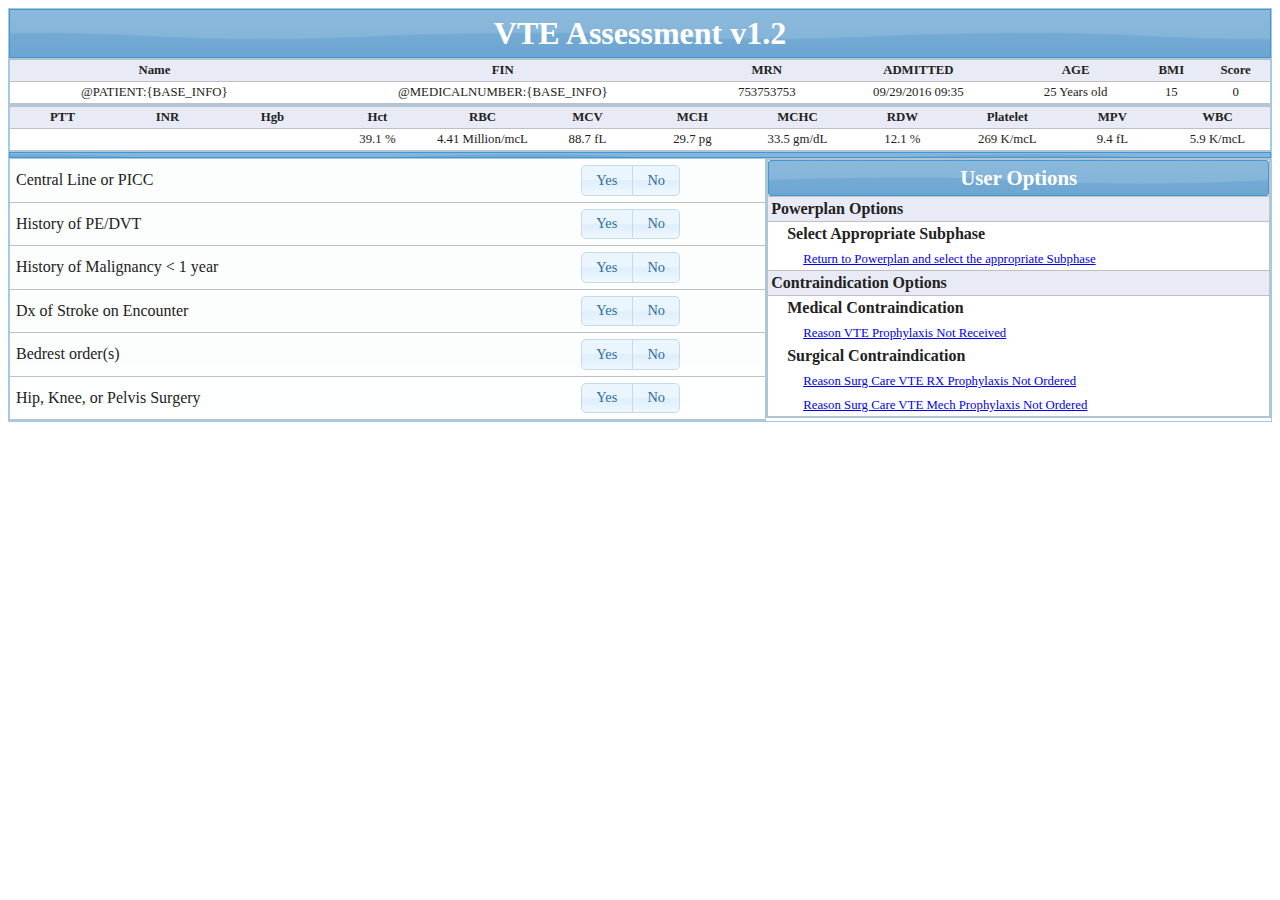
==== example-smart-app/index.html @ 7e45912e "1.2" ====
<!DOCTYPE html PUBLIC "-//W3C//DTD XHTML 1.0 Transitional//EN" "http://www.w3.org/TR/xhtml1/DTD/xhtml1-transitional.dtd">
<!--
CREATED: 01/21/2016
BRIAN CONWAY
ASCENSION INFORMATION SERVICES
INTELLECTUAL PROPERTY OF ST. JOHN PROVIDENCE HEALTH SYSTEM
DO NOT COPY OR RELEASE OUTSIDE OF ST. JOHN PROVIDENCE HEALTH SYSTEM WITHOUT PERMISSION
 -->
<html xmlns="http://www.w3.org/1999/xhtml" >
<head>
	<title>VTE Assessment</title>
	
	<meta http-equiv="Content-type" content="text/html; charset=us-ascii">
	<meta http-equiv="X-UA-Compatible" content="IE=edge">
	

	<LINK rel='stylesheet' type='text/css' href='src/css/redmond_1_11_4/jquery-ui.css'/>
	<script src='./lib/es6-shim-0.35.1.min.js'></script>
    <script src='./src/js/example-smart-app.js'></script>
    <script src='./lib/fhir-client-v0.1.11.js'></script>

    <!-- Prevent session bleed caused by single threaded embedded browser and sessionStorage API -->
    <!-- https://github.com/cerner/fhir-client-cerner-additions -->
    <script src='./lib/fhir-client-cerner-additions-1.0.0.js'></script>
	<SCRIPT language="javascript" type="text/javascript" src="src/css/redmond_1_11_4/external/jquery/jquery.js"></SCRIPT>
	<SCRIPT language="javascript" type="text/javascript" src="src/css/redmond_1_11_4/jquery-ui.js"></SCRIPT>
	<SCRIPT>
		$(function () {
			//activate the buttonset for each question
			$(".buttonset").each(function(i) {
				var buttonset_id =  $(this).attr('id');
				$("#"+ buttonset_id).buttonset();
				//$("#"+ buttonset_id).buttonset("refresh");
			});

			//activate the tabs
			$( "#tabs" ).tabs({
				activate: function( event, ui ) {
					tabIndex = ui.newTab.index();
				}
			});

			//default the tabs to option 1 (#2 of 3)
			$("#tabs").tabs("option","active",1);

			//What to do when a hyperlink is clicked
			$("a").click(function () {
				var cur_class	= $(this).attr("class");

				//order a powerplan
				if (cur_class == "pp"){
				   alert("Ordering Powerplan");
				}

				//order a contraindication
				else if (cur_class == "contraindication"){
				   alert("Ordering Contraindication"); 
				}

				//bypass the alert
				else if (cur_class == "bypass"){
					alert("Bypassing Alert"); 
				}
			});

			//Click event on an input
			$("input").click(function () {
				//var curr_id			= $(this).attr('id');
				//get the value of what was clicked 
				var status 			= $(this).attr("data-idx1");
				
				//get parent ID so we can update the score <td>
				var pID 			= $(this).parent().attr("id");

				//A YES Answer
				if (status > 0) {
					$("#"+ pID + "_score").removeClass("no_score");
					$("#"+ pID + "_score").addClass("yes_score");
				}

				//A NO Answer
				else{
					$("#"+ pID + "_score").removeClass("yes_score");
					$("#"+ pID + "_score").addClass("no_score");
				}

				//Set the Score Display
				$("#"+ pID + "_score").text(status);

				//Update the Score Total
				tabulateScore();
			});

			function tabulateScore() {
				var total_score = 0;

				//Go To Each score_row with a value and add the total
				$(".score_row").each(function( i ) {
					//var score_id =  $(this).attr('id');
					//alert(score_id);
					var curr_score = $(this).text();
						//alert(curr_score)
						curr_score = curr_score.trim();

						//Add to the total score
						total_score = (total_score + Number(curr_score));
				});
				score.innerHTML = total_score;
				CheckScoreTabs(total_score);
			}

			function CheckScoreTabs(current_score) {
				if (current_score < 2) {
					$("#low_risk").show();
					$("#med_risk").show();
					$("#high_risk").show();
					$("#tabs").tabs("option","active",0);
				}
				if (current_score >= 2 && current_score <= 4) {
					$("#low_risk").hide();
					$("#med_risk").show();
					$("#high_risk").show();
					$("#tabs").tabs("option","active",1);
				}
				if (current_score >= 5 ) {
					$("#low_risk").hide();
					$("#med_risk").hide();
					$("#high_risk").show();
					$("#tabs").tabs("option","active",2);
				}
	
			}
		});

		function LoadScreen(){
			console.log("Start");
			//Prepopulate what we already know
			var curr_age = 25;
			var curr_bmi = 15;
			$("#lab_results").show();
			$("#vte_option").show();
			//Set Age Display
			$("#age_span_highlight").html(curr_age + " Years old");
			$("#age_span").html(curr_age + " Years old");

			if (curr_age <= 39) {
				$("#age_range_1").hide();
				$("#age_range_2").hide();
				$("#age_range_3").hide();
				$("#age_highlight_no").show();
			}
			if (curr_age >= 40 && curr_age <= 64) {
				$("#age_range_2").hide();
				$("#age_range_3").hide();
				$("#radioset_1_yes").trigger( "click" );
				$("#age_highlight_yes").show();
			}
			else if (curr_age >= 65 && curr_age <= 74) {
				$("#age_range_1").hide();
				$("#age_range_3").hide();
				$("#radioset_2_yes").trigger("click");
				$("#age_highlight_yes").show();
			}
			else if (curr_age >= 75) {
				$("#age_range_1").hide();
				$("#age_range_2").hide();
				$("#radioset_3_yes").trigger("click");
				$("#age_highlight_yes").show();
			}

			//Set BMI Display
			$("#bmi_span_highlight").html(curr_bmi);
			$("#bmi_span").html(curr_bmi);

			if (curr_bmi != "N/A" && curr_bmi > 25) {
				$("#bmi").show();
				$("#bmi_highlight_yes").show();
				$("#radioset_4_yes").trigger("click");
			}
			else{
				$("#bmi").hide();
				$("#bmi_highlight_no").show();
				$("#radioset_4_no").trigger("click");
			}
			 extractData().then(
        //Display Patient Demographics and Observations if extractData was success
        function(p) {
          drawVisualization(p);
        },

        //Display 'Failed to call FHIR Service' if extractData failed
        function() {
          $('#loading').hide();
          $('#errors').html('<p> Failed to call FHIR Service </p>');
        }
      );
			setTimeout(function () { toggleView();}, 500);
		}

		function toggleView() {
			//$("#loader").toggle();
			$("#vte_score").toggle();
		}
		document.body.style.zoom="80%"
	</script>
	<style>
		.buttonset{font-size: 0.90em;}
		.even{background:#E8EBF5;}
		.odd{background:#FFF;}
		body{font-family: Calibri, Ubuntu; font-size: 100%;}
		div{font-family: Calibri, Ubuntu;}
		td{font-family: Calibri, Ubuntu;}
		span{font-family: Calibri, Ubuntu;}
		.ui-tabs-panel {height: 400px; overflow: auto;}
		.yes_score{color:green;font-weight:bold;font-size:1.25em; text-align: center;}
		.no_score{color:navy;font-weight:bold;font-size:1.25em; text-align: center;}
		.loader {position: fixed;top: 50%;left: 5%;margin-left: -50px;margin-top: -50px;text-align:center;z-index:9999;overflow: auto;width: 100%;height: 102%;}
		.table_row_title{font-weight: bold;padding: 3px;border-bottom: 1px solid silver; border-top: 1px solid silver;font-size: 0.80em;}
		.table_row_data{font-weight: normal;padding: 3px;border-bottom: 1px solid silver; font-size: 0.80em;}
		a{font-size: 0.80em;}
		score_row{text-align: center;}
	</style>
</head>
<!--<body onload=loadData();> -->
<body onload=LoadScreen()>
	<div id=vte_score style="display:none;">
		<div class="ui-widget">
			<div class=ui-widget-content>
				<table id=main_table align=center style="width:100%; background-color:White;" cellspacing=0 cellpadding=0>
					<tr>
						<td colspan=2 style="text-align:center;">
							<div class=ui-widget-header style="padding: 5px;font-size:2.0em">
								VTE Assessment v1.2
							</div>
						</td>
					</tr>
					<tr>
						<td colspan=2 style="width:15%; vertical-align:top;">
							<table class=ui-widget-content style="width:100%;" cellspacing=0 cellpadding=0 >
								<tr class=even>
									<td class=table_row_title style="text-align: center; width:auto;">
										Name
									</td>
									<td class=table_row_title style="text-align: center; width:auto;">
										FIN
									</td>
									<td class=table_row_title style="text-align: center; width:auto;">
										MRN
									</td>
									<td class=table_row_title style="text-align: center; width:auto;">
										ADMITTED
									</td>
									<td class=table_row_title style="text-align: center; width:auto;">
										AGE
									</td>
									<td class=table_row_title style="text-align: center; width:auto;">
										BMI
									</td>
									<td class=table_row_title style="text-align: center; width:auto;">
										Score
									</td>
								</tr>
								<tr class=odd>
									<td class=table_row_data style="text-align: center; width:auto;">
										@PATIENT:{BASE_INFO}
									</td>
									<td class=table_row_data style="text-align: center; width:auto;">
										@MEDICALNUMBER:{BASE_INFO}
									</td>
									<td class=table_row_data style="text-align: center; width:auto;">
										753753753
									</td>
									<td class=table_row_data style="text-align: center; width:auto;">
										09/29/2016 09:35
									</td>
									<td class=table_row_data style="text-align: center; width:auto;">
										<span id=age_highlight_yes style="display: none;">
											<span id=age_span_highlight class="ui-state-error ui-corner-all " style="padding: 0 0.5em;">
												<span class="ui-icon ui-icon-alert" style="float: left; margin-right: .3em;">
 
												</span>
											</span>
										</span>
										<span id=age_highlight_no style="display: none;">
											<span id=age_span></span>
										</span>
 
									</td>
									<td class=table_row_data style="text-align: center; width:auto;">
										<span id=bmi_highlight_yes style="display: none;">
											<span id=bmi_span_highlight class="ui-state-error ui-corner-all" style="padding: 0 0.5em;">
												<span class="ui-icon ui-icon-alert" style="float: left; margin-right: .3em;"></span>
											</span>
										</span>
										<span id=bmi_highlight_no style="display: none;">
											<span id=bmi_span></span>
										</span>
									</td>
									<td id=score class=table_row_data style="text-align: center; width:auto;">
										0
									</td>
								</tr>
							</table>
							<table id=lab_results class=ui-widget-content style="width:100%;" cellspacing=0 cellpadding=0 >
								<tr class=even>
									<td class=table_row_title style="text-align: center; width:8.33%;">
										PTT
									</td>
									<td class=table_row_title style="text-align: center; width:8.33%;">
										INR
									</td>
									<td class=table_row_title style="text-align: center; width:8.33%;">
										Hgb
									</td>
									<td class=table_row_title style="text-align: center; width:8.33%;">
										Hct
									</td>
									<td class=table_row_title style="text-align: center; width:8.33%;">
										RBC
									</td>
									<td class=table_row_title style="text-align: center; width:8.33%;">
										MCV
									</td>
									<td class=table_row_title style="text-align: center; width:8.33%;">
										MCH
									</td>
									<td class=table_row_title style="text-align: center; width:8.33%;">
										MCHC
									</td>
									<td class=table_row_title style="text-align: center; width:8.33%;">
										RDW
									</td>
									<td class=table_row_title style="text-align: center; width:8.33%;">
										Platelet
									</td>
									<td class=table_row_title style="text-align: center; width:8.33%;">
										MPV
									</td>
									<td class=table_row_title style="text-align: center; width:8.33%;">
										WBC
									</td>
								</tr>
								<tr class=odd>
									<td class=table_row_data id=PTT style="text-align: center; width:8.33%;">
 
									</td>
									<td class=table_row_data id=INR style="text-align: center; width:8.33%;">
 
									</td>
									<td class=table_row_data id=HGB style="text-align: center; width:8.33%;">
 
									</td>
									<td class=table_row_data style="text-align: center; width:8.33%;">
										39.1 %
									</td>
									<td class=table_row_data style="text-align: center; width:8.33%;">
										4.41 Million/mcL
									</td>
									<td class=table_row_data style="text-align: center; width:8.33%;">
										88.7 fL
									</td>
									<td class=table_row_data style="text-align: center; width:8.33%;">
										29.7 pg
									</td>
									<td class=table_row_data style="text-align: center; width:8.33%;">
										33.5 gm/dL
									</td>
									<td class=table_row_data style="text-align: center; width:8.33%;">
										12.1 %
									</td>
									<td class=table_row_data style="text-align: center; width:8.33%;">
										269	K/mcL
									</td>
									<td class=table_row_data style="text-align: center; width:8.33%;">
										9.4	fL
									</td>
									<td class=table_row_data style="text-align: center; width:8.33%;">
										5.9	K/mcL
									</td>
								</tr>
							</table>
						</td>
					</tr>
					<tr>
						<td colspan=2 style="text-align:center;">
							<div class=ui-widget-header style="padding: 2px;font-size:2.0em">
 
							</div>
						</td>
					</tr>
					<div>
					<tr>
						<td style="width:60%; vertical-align:top;">
							<div id=vte_score  style="display:inline;">
								<table class=ui-widget-content cellpadding=0 cellspacing= 0 style="width: 100%;">
									<tr id=age_range_1>
										<td style="width:75%; vertical-align:top; border-bottom: 1px solid silver;">
											<div class=ui-widget style="font-size:1.0em;">
												<table style="width:100%; padding: 3px;">
													<tr>
														<td style="height:auto; width:70%;">
															Patient Age 40 - 60
															<span style="color:navy; font-size:0.90em; font-weight:bold;"> &nbsp;&nbsp;&nbsp;&nbsp;&nbsp;&nbsp;&nbsp;&nbsp;
																<span id=age_radioset_1>
																</span>
															</span>
														</td>
														<td style="height:auto; width:20%;text-align: right;">
															<div id="radioset_1" class=buttonset data-idx1=question_1 style="display:inline;">
																<input type="radio" id="radioset_1_yes" name="radioset_1" data-idx1=1><label for="radioset_1_yes">Yes</label>
																<input type="radio" id="radioset_1_no" name="radioset_1" data-idx1=0><label for="radioset_1_no">No</label>
															</div>
														</td>
														<td style="height:auto; width:10%;" id=radioset_1_score class=score_row>
 
														</td>
													</tr>
												</table>
											</div>
										</td>
									</tr>
									<tr id=age_range_2>
										<td style="width:75%; vertical-align:top; border-bottom: 1px solid silver;">
											<div class=ui-widget style="font-size:1.0em;">
												<table style="width:100%;padding: 3px;">
													<tr>
														<td style="height:auto; width:70%;">
															Patient Age 61 - 74
															<span style="color:navy; font-size:0.90em; font-weight:bold;"> &nbsp;&nbsp;&nbsp;&nbsp;&nbsp;&nbsp;&nbsp;&nbsp;
																<span id=age_radioset_2>
																</span>
															</span>
														</td>
														<td style="height:auto; width:20%;text-align: right;">
															<div id="radioset_2" class=buttonset data-idx1=question_2 style="display:inline;">
																<input type="radio" id="radioset_2_yes" name="radioset_2" data-idx1=2><label for="radioset_2_yes">Yes</label>
																<input type="radio" id="radioset_2_no" name="radioset_2" data-idx1=0><label for="radioset_2_no">No</label>
															</div>
														</td>
														<td style="height:auto; width:10%;" id=radioset_2_score class=score_row>
														</td>
													</tr>
												</table>
											</div>
										</td>
									</tr>
									<tr id=age_range_3>
										<td style="width:75%; vertical-align:top; border-bottom: 1px solid silver;">
											<div class=ui-widget style="font-size:1.0em;">
												<table style="width:100%;padding: 3px;">
													<tr>
														<td style="height:auto; width:70%;">
															Patient Age >= 75
															<span style="color:navy; font-size:0.90em; font-weight:bold;"> &nbsp;&nbsp;&nbsp;&nbsp;&nbsp;&nbsp;&nbsp;&nbsp;
																<span id=age_radioset_3>
																</span>
															</span>
														</td>
														<td style="height:auto; width:20%;text-align: right;">
															<div id="radioset_3" class=buttonset data-idx1=question_3 style="display:inline;">
																<input type="radio" id="radioset_3_yes" name="radioset_3" data-idx1=3><label for="radioset_3_yes">Yes</label>
																<input type="radio" id="radioset_3_no" name="radioset_3" data-idx1=0><label for="radioset_3_no">No</label>
															</div>
														</td>
														<td style="height:auto; width:10%;" id=radioset_3_score class=score_row>
 
														</td>
													</tr>
												</table>
											</div>
										</td>
									</tr>
									<tr id=bmi>
										<td style="width:75%; vertical-align:top; border-bottom: 1px solid silver;">
											<div class=ui-widget style="font-size:1.0em;">
												<table style="width:100%;padding: 3px;">
													<tr>
														<td style="height:auto; width:70%;">
															BMI > 25
															<span style="color:navy; font-size:0.90em; font-weight:bold;">&nbsp;&nbsp;&nbsp;&nbsp;&nbsp;&nbsp;&nbsp;&nbsp;
																<span id=bmi_radioset >
																</span>
															</span>
														</td>
														<td style="height:auto; width:20%;text-align: right;">
															<div id="radioset_4" class=buttonset data-idx1=question_4 style="display:inline;">
																<input type="radio" id="radioset_4_yes" name="radioset_4" data-idx1=1><label for="radioset_4_yes">Yes</label>
																<input type="radio" id="radioset_4_no" name="radioset_4" data-idx1=0><label for="radioset_4_no">No</label>
															</div>
														</td>
														<td style="height:auto; width:10%;" id=radioset_4_score class=score_row>
 
														</td>
													</tr>
												</table>
											</div>
										</td>
									</tr>
									<tr id=central_or_picc>
										<td style="width:75%; vertical-align:top; border-bottom: 1px solid silver;">
											<div class=ui-widget style="font-size:1.0em;">
												<table style="width:100%;padding: 3px;">
													<tr>
														<td style="height:auto; width:70%;">
															Central Line or PICC
														</td>
														<td style="height:auto; width:20%;text-align: right;">
															<div id="radioset_5" class=buttonset data-idx1=question_5 style="display:inline;">
																<input type="radio" id="radioset_5_yes" name="radioset_5" data-idx1=3><label for="radioset_5_yes">Yes</label>
																<input type="radio" id="radioset_5_no" name="radioset_5" data-idx1=0><label for="radioset_5_no">No</label>
															</div>
														</td>
														<td style="height:auto; width:10%;" id=radioset_5_score class=score_row>
 
														</td>
													</tr>
												</table>
											</div>
										</td>
									</tr>
									<tr id=history_dvt_pe>
										<td style="width:75%; vertical-align:top; border-bottom: 1px solid silver;">
											<div class=ui-widget style="font-size:1.0em;">
												<table style="width:100%;padding: 3px;">
													<tr>
														<td style="height:auto; width:70%;">
															History of PE/DVT
														</td>
														<td style="height:auto; width:20%;text-align: right;">
															<div id="radioset_6" class=buttonset data-idx1=question_6 style="display:inline;">
																<input type="radio" id="radioset_6_yes" name="radioset_6" data-idx1=3><label for="radioset_6_yes">Yes</label>
																<input type="radio" id="radioset_6_no" name="radioset_6" data-idx1=0><label for="radioset_6_no">No</label>
															</div>
														</td>
														<td style="height:auto; width:10%;" id=radioset_6_score class=score_row>
 
														</td>
													</tr>
												</table>
											</div>
										</td>
									</tr>
									<tr id=history_malignancy>
										<td style="width:75%; vertical-align:top; border-bottom: 1px solid silver;">
											<div class=ui-widget style="font-size:1.0em;">
												<table style="width:100%;padding: 3px;">
													<tr>
														<td style="height:auto; width:70%;">
															History of Malignancy < 1 year
														</td>
														<td style="height:auto; width:20%;text-align: right;">
															<div id="radioset_7" class=buttonset data-idx1=question_7 style="display:inline;">
																<input type="radio" id="radioset_7_yes" name="radioset_7" data-idx1=2><label for="radioset_7_yes">Yes</label>
																<input type="radio" id="radioset_7_no" name="radioset_7" data-idx1=0><label for="radioset_7_no">No</label>
															</div>
														</td>
														<td style="height:auto; width:10%;" id=radioset_7_score class=score_row>
 
														</td>
													</tr>
												</table>
											</div>
										</td>
									</tr>
									<tr id=stroke_dx>
										<td style="width:75%; vertical-align:top; border-bottom: 1px solid silver;">
											<div class=ui-widget style="font-size:1.0em;">
												<table style="width:100%;padding: 3px;">
													<tr>
														<td style="height:auto; width:70%;">
															Dx of Stroke on Encounter
														</td>
														<td style="height:auto; width:20%;text-align: right;">
															<div id="radioset_8" class=buttonset data-idx1=question_8 style="display:inline;">
																<input type="radio" id="radioset_8_yes" name="radioset_8" data-idx1=2><label for="radioset_8_yes">Yes</label>
																<input type="radio" id="radioset_8_no" name="radioset_8" data-idx1=0><label for="radioset_8_no">No</label>
															</div>
														</td>
														<td style="height:auto; width:10%;" id=radioset_8_score class=score_row>
 
														</td>
													</tr>
												</table>
											</div>
										</td>
									</tr>
									<tr id=bedrest>
										<td style="width:75%; vertical-align:top; border-bottom: 1px solid silver;">
											<div class=ui-widget style="font-size:1.0em;">
												<table style="width:100%;padding: 3px;">
													<tr>
														<td style="height:auto; width:70%;">
															Bedrest order(s)
														</td>
														<td style="height:auto; width:20%;text-align: right;">
															<div id="radioset_9" class=buttonset data-idx1=question_9 style="display:inline;">
																<input type="radio" id="radioset_9_yes" name="radioset_9" data-idx1=2><label for="radioset_9_yes">Yes</label>
																<input type="radio" id="radioset_9_no" name="radioset_9" data-idx1=0><label for="radioset_9_no">No</label>
															</div>
														</td>
														<td style="height:auto; width:10%;" id=radioset_9_score class=score_row>
 
														</td>
													</tr>
												</table>
											</div>
										</td>
									</tr>
									<tr id=hip_knee_pelvis_surgery>
										<td style="width:75%; vertical-align:top; border-bottom: 1px solid silver;">
											<div class=ui-widget style="font-size:1.0em;">
												<table style="width:100%;padding: 3px;">
													<tr>
														<td style="height:auto; width:70%;">
															Hip, Knee, or Pelvis Surgery
														</td>
														<td style="height:auto; width:20%;text-align: right;">
															<div id="radioset_10" class=buttonset data-idx1=question_10 style="display:inline;">
																<input type="radio" id="radioset_10_yes" name="radioset_10" data-idx1=2><label for="radioset_10_yes">Yes</label>
																<input type="radio" id="radioset_10_no" name="radioset_10" data-idx1=0><label for="radioset_10_no">No</label>
															</div>
														</td>
														<td style="height:auto; width:10%;" id=radioset_10_score class=score_row>
 
														</td>
													</tr>
												</table>
											</div>
										</td>
									</tr>
								</table>
							</div>
						</td>
						<td id=vte_option style="width:40%; vertical-align:top;">
							<div id=single style="display:none;">
								<table class=ui-widget-content style="width:100%; none;" cellspacing=0 cellpadding=0 >
									<tr>
										<td>
											<div id="tabs">
												<ul>
													<li id=low_risk><a style="font-size: 1.0em;" id=low_risk_tab href="#tabs-low">Low Risk</a></li>
													<li id=med_risk><a style="font-size: 1.0em;" id=medium_risk_tab href="#tabs-medium">Medium Risk</a></li>
													<li id=high_risk><a style="font-size: 1.0em;" id=high_risk_tab href="#tabs-high">High Risk</a></li>
												</ul>
												<div id="tabs-low" class="ui-tabs-panel">
													<table align=center style="width:100%; background-color:White;border: 1px solid silver;" cellspacing=0 cellpadding=0>
														<tr>
															<td style="width: 100%; text-align: center;">
																<div class=ui-widget-header style="padding: 5px;font-size:1.3em; border-radius: 3px;">
																	When patient score is 0 - 1
																</div>
															</td>
														</tr>
														<tr class=even>
															<td style="padding: 3px; font-weight: bold; border-bottom: 1px solid silver; border-top: 1px solid silver;">
																Powerplan Options
															</td>
														</tr>
														<tr class=odd>
															<td style="padding: 3px;">
																<b>&nbsp;&nbsp;&nbsp;&nbsp;General Powerplans</b>
															</td>
														</tr>
														<tr class=odd>
															<td style="padding: 3px;">
																&nbsp;&nbsp;&nbsp;&nbsp;&nbsp;&nbsp;&nbsp;&nbsp;<a href=# class=pp data-idx3=774075526 style="color: #0000EE;">VTE - DVT Prophylaxis - Medical Low Risk</a>
															</td>
														</tr>
														<tr class=odd>
															<td style="padding: 3px;">
																&nbsp;&nbsp;&nbsp;&nbsp;&nbsp;&nbsp;&nbsp;&nbsp;<a href=# class=pp data-idx3=774074832 style="color: #0000EE;">VTE - DVT Prophylaxis - History of Heparin Induced Thrombocytopenia (HIT)</a>
															</td>
														</tr>
														<tr class=even>
															<td style="padding: 3px; font-weight: bold; border-bottom: 1px solid silver; border-top: 1px solid silver;">
																Contraindication Options
															</td>
														</tr>
														<tr class=odd>
															<td style="padding: 3px;">
																<b>&nbsp;&nbsp;&nbsp;&nbsp;Medical Contraindication</b>
															</td>
														</tr>
														<tr class=odd>
															<td style="padding: 3px;">
																&nbsp;&nbsp;&nbsp;&nbsp;&nbsp;&nbsp;&nbsp;&nbsp;<a href=# class=contraindication data-idx3=352173307 style="color: #0000EE;">Reason VTE Prophylaxis Not Received</a>
															</td>
														</tr>
														<tr class=odd>
															<td style="padding: 3px;">
																<b>&nbsp;&nbsp;&nbsp;&nbsp;Surgical Contraindication</b>
															</td>
														</tr>
														<tr class=odd>
															<td style="padding: 3px;">
																&nbsp;&nbsp;&nbsp;&nbsp;&nbsp;&nbsp;&nbsp;&nbsp;<a href=# class=contraindication data-idx3=351920193 style="color: #0000EE;">Reason Surg Care VTE RX Prophylaxis Not Ordered</a>
															</td>
														</tr>
														<tr class=odd>
															<td style="padding: 3px;">
																&nbsp;&nbsp;&nbsp;&nbsp;&nbsp;&nbsp;&nbsp;&nbsp;<a href=# class=contraindication data-idx3=351921683 style="color: #0000EE;">Reason Surg Care VTE Mech Prophylaxis Not Ordered</a>
															</td>
														</tr>
														<tr class=even>
															<td style="padding: 3px; font-weight: bold; border-bottom: 1px solid silver; border-top: 1px solid silver;">
																Bypass Options
															</td>
														</tr>
														<tr class=odd>
															<td style="padding: 3px;">
																&nbsp;&nbsp;&nbsp;&nbsp;&nbsp;&nbsp;&nbsp;&nbsp;<a href=# class=bypass data-idx3="Powerplan" style="color: #0000EE;">Alert has appeared within a Powerplan - exit alert</a>
															</td>
														</tr>
														<tr class=odd>
															<td style="padding: 3px;">
																&nbsp;&nbsp;&nbsp;&nbsp;&nbsp;&nbsp;&nbsp;&nbsp;<a href=# class=bypass data-idx3="Emergency Bypass" style="color: #0000EE;">Emergency Situation - exit alert</a>
															</td>
														</tr>
													</table>
												</div>
												<div id="tabs-medium" class="ui-tabs-panel">
													<table align=center style="width:100%; background-color:White;border: 1px solid silver;" cellspacing=0 cellpadding=0>
														<tr>
															<td style="width: 100%; text-align: center;">
																<div class=ui-widget-header style="padding: 5px;font-size:1.3em; border-radius: 3px;">
																	When patient score is 2 - 4
																</div>
															</td>
														</tr>
														<tr class=even>
															<td style="padding: 3px; font-weight: bold; border-bottom: 1px solid silver; border-top: 1px solid silver;">
																Powerplan Options
															</td>
														</tr>
														<tr class=odd>
															<td style="padding: 3px;">
																<b>&nbsp;&nbsp;&nbsp;&nbsp;General Powerplans</b>
															</td>
														</tr>
														<tr class=odd>
															<td style="padding: 3px;">
																&nbsp;&nbsp;&nbsp;&nbsp;&nbsp;&nbsp;&nbsp;&nbsp;<a href=# class=pp data-idx3=774075704 style="color: #0000EE;">VTE - DVT Prophylaxis - Medical Moderate Risk</a>
															</td>
														</tr>
														<tr class=odd>
															<td style="padding: 3px;">
																&nbsp;&nbsp;&nbsp;&nbsp;&nbsp;&nbsp;&nbsp;&nbsp;<a href=# class=pp data-idx3=774074832 style="color: #0000EE;">VTE - DVT Prophylaxis - History of Heparin Induced Thrombocytopenia (HIT)</a>
															</td>
														</tr>
														<tr class=odd>
															<td style="padding: 3px;">
																&nbsp;&nbsp;&nbsp;&nbsp;&nbsp;&nbsp;&nbsp;&nbsp;<a href=# class=pp data-idx3=774074561 style="color: #0000EE;">VTE - DVT Prophylaxis - General Surgery Moderate Risk</a>
															</td>
														</tr>
														<tr class=even>
															<td style="padding: 3px; font-weight: bold; border-bottom: 1px solid silver; border-top: 1px solid silver;">
																Contraindication Options
															</td>
														</tr>
														<tr class=odd>
															<td style="padding: 3px;">
																<b>&nbsp;&nbsp;&nbsp;&nbsp;Medical Contraindication</b>
															</td>
														</tr>														
														<tr class=odd>
															<td style="padding: 3px;">
																&nbsp;&nbsp;&nbsp;&nbsp;&nbsp;&nbsp;&nbsp;&nbsp;<a href=# class=contraindication data-idx3=352173307 style="color: #0000EE;">Reason VTE Prophylaxis Not Received</a>
															</td>
														</tr>
														<tr class=odd>
															<td style="padding: 3px;">
																<b>&nbsp;&nbsp;&nbsp;&nbsp;Surgical Contraindication</b>
															</td>
														</tr>
														<tr class=odd>
															<td style="padding: 3px;">
																&nbsp;&nbsp;&nbsp;&nbsp;&nbsp;&nbsp;&nbsp;&nbsp;<a href=# class=contraindication data-idx3=351920193 style="color: #0000EE;">Reason Surg Care VTE RX Prophylaxis Not Ordered</a>
															</td>
														</tr>
														<tr class=odd>
															<td style="padding: 3px;">
																&nbsp;&nbsp;&nbsp;&nbsp;&nbsp;&nbsp;&nbsp;&nbsp;<a href=# class=contraindication data-idx3=351921683 style="color: #0000EE;">Reason Surg Care VTE Mech Prophylaxis Not Ordered</a>
															</td>
														</tr>
														<tr class=even>
															<td style="padding: 3px; font-weight: bold; border-bottom: 1px solid silver; border-top: 1px solid silver;">
																Bypass Options
															</td>
														</tr>
														<tr class=odd>
															<td style="padding: 3px;">
																&nbsp;&nbsp;&nbsp;&nbsp;&nbsp;&nbsp;&nbsp;&nbsp;<a href=# class=bypass data-idx3="Powerplan" style="color: #0000EE;" data-idx1=1>Alert has appeared within a Powerplan - exit alert</a>
															</td>
														</tr>
														<tr class=odd>
															<td style="padding: 3px;">
																&nbsp;&nbsp;&nbsp;&nbsp;&nbsp;&nbsp;&nbsp;&nbsp;<a href=# class=bypass data-idx3="Emergency Bypass" style="color: #0000EE;" data-idx1=2>Emergency Situation - exit alert</a>
															</td>
														</tr>
													</table>
												</div>
												<div id="tabs-high" class="ui-tabs-panel">
													<table align=center style="width:100%; background-color:White;border: 1px solid silver;" cellspacing=0 cellpadding=0>
														<tr>
															<td style="width: 100%; text-align: center;">
																<div class=ui-widget-header style="padding: 5px;font-size:1.3em; border-radius: 3px;">
																	When patient score is 5 or greater
																</div>
															</td>
														</tr>
														<tr class=even>
															<td style="padding: 3px; font-weight: bold; border-bottom: 1px solid silver; border-top: 1px solid silver;">
																Powerplan Options
															</td>
														</tr>
														<tr class=odd>
															<td style="padding: 3px;">
																<b>&nbsp;&nbsp;&nbsp;&nbsp;General Powerplans</b>
															</td>
														</tr>
														<tr class=odd>
															<td style="padding: 3px;">
																&nbsp;&nbsp;&nbsp;&nbsp;&nbsp;&nbsp;&nbsp;&nbsp;<a href=# class=pp data-idx3=774075011 style="color: #0000EE;" data-idx1=774075011>VTE - DVT Prophylaxis - Medical High Risk</a>
															</td>
														</tr>
														<tr class=odd>
															<td style="padding: 3px;">
																&nbsp;&nbsp;&nbsp;&nbsp;&nbsp;&nbsp;&nbsp;&nbsp;<a href=# class=pp data-idx3=774074427 style="color: #0000EE;" data-idx1=774074427>VTE - DVT Prophylaxis - General Surgery High Risk</a>
															</td>
														</tr>
														<tr class=odd>
															<td style="padding: 3px;">
																&nbsp;&nbsp;&nbsp;&nbsp;&nbsp;&nbsp;&nbsp;&nbsp;<a href=# class=pp data-idx3=774074832 style="color: #0000EE;" data-idx1=774074832>VTE - DVT Prophylaxis - History of Heparin Induced Thrombocytopenia (HIT)</a>
															</td>
														</tr>
														<!--
														<tr class=odd>
															<td style="padding: 3px;">
																<b>&nbsp;&nbsp;&nbsp;&nbsp;Ortho Surgery Powerplans</b>
															</td>
														</tr>
														<tr class=odd>
															<td style="padding: 3px;">
																&nbsp;&nbsp;&nbsp;&nbsp;&nbsp;&nbsp;&nbsp;&nbsp;<a href=# class=pp  style="color: #0000EE;" data-idx1=774076084>VTE - DVT Prophylaxis - Surgical Ortho High Risk Elective - Knees and Hips</a>
															</td>
														</tr>
														<tr class=odd>
															<td style="padding: 3px;">
																&nbsp;&nbsp;&nbsp;&nbsp;&nbsp;&nbsp;&nbsp;&nbsp;<a href=# class=pp  style="color: #0000EE;" data-idx1=774076397>VTE - DVT Prophylaxis - Surgical Ortho High Risk Hip Fractures</a>
															</td>
														</tr>
														<tr class=odd>
															<td style="padding: 3px;">
																&nbsp;&nbsp;&nbsp;&nbsp;&nbsp;&nbsp;&nbsp;&nbsp;<a href=# class=pp  style="color: #0000EE;" data-idx1=774075873>VTE - DVT Prophylaxis - Surgical Ortho High Risk Arthroscopy, Major Trauma and Non-Penetrating Spinal</a>
															</td>
														</tr>
														<tr class=odd>
															<td style="padding: 3px;">
																<b>&nbsp;&nbsp;&nbsp;&nbsp;Bariatric Surgery Powerplans</b>
															</td>
														</tr>
														<tr class=odd>
															<td style="padding: 3px;">
																&nbsp;&nbsp;&nbsp;&nbsp;&nbsp;&nbsp;&nbsp;&nbsp;<a href=# class=pp  style="color: #0000EE;" data-idx1=774074213>VTE - DVT Prophylaxis - Surgical Bariatric BMI < 50</a>
															</td>
														</tr>
														<tr class=odd>
															<td style="padding: 3px;">
																&nbsp;&nbsp;&nbsp;&nbsp;&nbsp;&nbsp;&nbsp;&nbsp;<a href=# class=pp  style="color: #0000EE;" data-idx1=774073347>VTE - DVT Prophylaxis - Surgical Bariatric BMI > 50</a>
															</td>
														</tr>
														<tr class=odd>
															<td style="padding: 3px;">
																&nbsp;&nbsp;&nbsp;&nbsp;&nbsp;&nbsp;&nbsp;&nbsp;<a href=# class=pp  style="color: #0000EE;" data-idx1=907868213>VTE - DVT Prophylaxis - Surgical Bariatric History of Heparin Induced Thrombocytopenia (HIT)</a>
															</td>
														</tr>
														<tr class=odd>
															<td style="padding: 3px;">
																<b>&nbsp;&nbsp;&nbsp;&nbsp;Neurosurgery Powerplans</b>
															</td>
														</tr>
														<tr class=odd>
															<td style="padding: 3px;">
																&nbsp;&nbsp;&nbsp;&nbsp;&nbsp;&nbsp;&nbsp;&nbsp;<a href=# class=pp  style="color: #0000EE;" data-idx1=774076585>VTE - DVT Prophylaxis - Surgical Neurosurgery Head and Spine</a>
															</td>
														</tr>
														-->
														<tr class=even>
															<td style="padding: 3px; font-weight: bold; border-bottom: 1px solid silver; border-top: 1px solid silver;">
																Contraindication Options
															</td>
														</tr>
														<tr class=odd>
															<td style="padding: 3px;">
																<b>&nbsp;&nbsp;&nbsp;&nbsp;Medical Contraindication</b>
															</td>
														</tr>
														<tr class=odd>
															<td style="padding: 3px;">
																&nbsp;&nbsp;&nbsp;&nbsp;&nbsp;&nbsp;&nbsp;&nbsp;<a href=# class=contraindication data-idx3=352173307 style="color: #0000EE;">Reason VTE Prophylaxis Not Received</a>
															</td>
														</tr>
														<tr class=odd>
															<td style="padding: 3px;">
																<b>&nbsp;&nbsp;&nbsp;&nbsp;Surgical Contraindication</b>
															</td>
														</tr>
														<tr class=odd>
															<td style="padding: 3px;">
																&nbsp;&nbsp;&nbsp;&nbsp;&nbsp;&nbsp;&nbsp;&nbsp;<a href=# class=contraindication data-idx3=351920193 style="color: #0000EE;">Reason Surg Care VTE RX Prophylaxis Not Ordered</a>
															</td>
														</tr>
														<tr class=odd>
															<td style="padding: 3px;">
																&nbsp;&nbsp;&nbsp;&nbsp;&nbsp;&nbsp;&nbsp;&nbsp;<a href=# class=contraindication data-idx3=351921683 style="color: #0000EE;">Reason Surg Care VTE Mech Prophylaxis Not Ordered</a>
															</td>
														</tr>
														<tr class=even>
															<td style="padding: 3px; font-weight: bold; border-bottom: 1px solid silver; border-top: 1px solid silver;">
																Bypass Options
															</td>
														</tr>
														<tr class=odd>
															<td style="padding: 3px;">
																&nbsp;&nbsp;&nbsp;&nbsp;&nbsp;&nbsp;&nbsp;&nbsp;<a href=# class=bypass data-idx3="Powerplan"data- style="color: #0000EE;">Alert has appeared within a Powerplan - exit alert</a>
															</td>
														</tr>
														<tr class=odd>
															<td style="padding: 3px;">
																&nbsp;&nbsp;&nbsp;&nbsp;&nbsp;&nbsp;&nbsp;&nbsp;<a href=# data-idx3="Emergency Bypass" class=bypass style="color: #0000EE;">Emergency Situation - exit alert</a>
															</td>
														</tr>
													</table>
												</div>
											</div>
										</td>
									</tr>
								</Table>
							</div> <!--single div -->
							<div id=pp style="display:inline;">
								<table class=ui-widget-content style="width:100%; none;" cellspacing=0 cellpadding=0 >
									<tr>
										<td>
											<table align=center style="width:100%; background-color:White;border: 1px solid silver;" cellspacing=0 cellpadding=0>
												<tr>
													<td style="width: 100%; text-align: center;">
														<div class=ui-widget-header style="padding: 5px;font-size:1.3em; border-radius: 3px;">
															User Options
														</div>
													</td>
												</tr>
												<tr class=even>
													<td style="padding: 3px; font-weight: bold; border-bottom: 1px solid silver; border-top: 1px solid silver;">
														Powerplan Options
													</td>
												</tr>
												<tr class=odd>
													<td style="padding: 3px;">
														<b>&nbsp;&nbsp;&nbsp;&nbsp;Select Appropriate Subphase</b>
													</td>
												</tr>
												<tr class=odd>
													<td style="padding: 3px;">
														&nbsp;&nbsp;&nbsp;&nbsp;&nbsp;&nbsp;&nbsp;&nbsp;<a href=# class=return data-idx3=774075526 style="color: #0000EE;">Return to Powerplan and select the appropriate Subphase</a>
													</td>
												</tr>
												<tr class=even>
													<td style="padding: 3px; font-weight: bold; border-bottom: 1px solid silver; border-top: 1px solid silver;">
														Contraindication Options
													</td>
												</tr>
												<tr class=odd>
													<td style="padding: 3px;">
														<b>&nbsp;&nbsp;&nbsp;&nbsp;Medical Contraindication</b>
													</td>
												</tr>
												<tr class=odd>
													<td style="padding: 3px;">
														&nbsp;&nbsp;&nbsp;&nbsp;&nbsp;&nbsp;&nbsp;&nbsp;<a href=# class=contraindication data-idx3=352173307 style="color: #0000EE;">Reason VTE Prophylaxis Not Received</a>
													</td>
												</tr>
												<tr class=odd>
													<td style="padding: 3px;">
														<b>&nbsp;&nbsp;&nbsp;&nbsp;Surgical Contraindication</b>
													</td>
												</tr>
												<tr class=odd>
													<td style="padding: 3px;">
														&nbsp;&nbsp;&nbsp;&nbsp;&nbsp;&nbsp;&nbsp;&nbsp;<a href=# class=contraindication data-idx3=351920193 style="color: #0000EE;">Reason Surg Care VTE RX Prophylaxis Not Ordered</a>
													</td>
												</tr>
												<tr class=odd>
													<td style="padding: 3px;">
														&nbsp;&nbsp;&nbsp;&nbsp;&nbsp;&nbsp;&nbsp;&nbsp;<a href=# class=contraindication data-idx3=351921683 style="color: #0000EE;">Reason Surg Care VTE Mech Prophylaxis Not Ordered</a>
													</td>
												</tr>
											</table>
										</td>
									</tr>
								</Table>
							</div> <!--pp div -->
						</td>
					</tr>
				</table> <!--main table -->
			</div> <!--ui-widget-content -->
		</div> <!--ui-widget-->
	</div> <!--vte_score-->
</body>
</html>
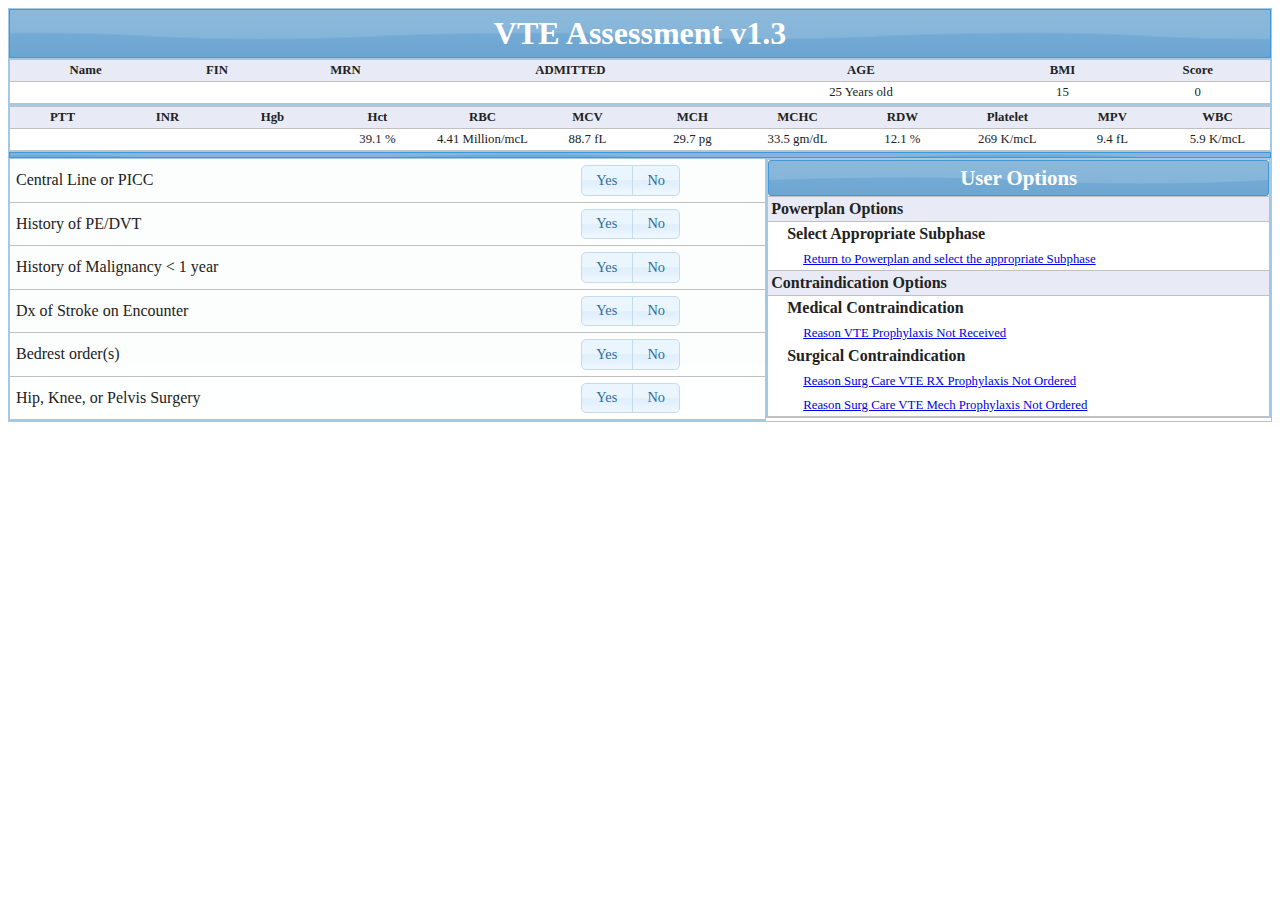
==== commit 0ece2875: "1.3" ====
--- a/example-smart-app/index.html
+++ b/example-smart-app/index.html
@@ -230,7 +230,7 @@
 					<tr>
 						<td colspan=2 style="text-align:center;">
 							<div class=ui-widget-header style="padding: 5px;font-size:2.0em">
-								VTE Assessment v1.2
+								VTE Assessment v1.3
 							</div>
 						</td>
 					</tr>
@@ -261,17 +261,17 @@
 									</td>
 								</tr>
 								<tr class=odd>
-									<td class=table_row_data style="text-align: center; width:auto;">
-										@PATIENT:{BASE_INFO}
-									</td>
-									<td class=table_row_data style="text-align: center; width:auto;">
-										@MEDICALNUMBER:{BASE_INFO}
-									</td>
-									<td class=table_row_data style="text-align: center; width:auto;">
-										753753753
-									</td>
-									<td class=table_row_data style="text-align: center; width:auto;">
-										09/29/2016 09:35
+									<td id=p_name class=table_row_data style="text-align: center; width:auto;">
+										
+									</td>
+									<td id=p_mrn class=table_row_data style="text-align: center; width:auto;">
+										
+									</td>
+									<td id=p_fin class=table_row_data style="text-align: center; width:auto;">
+										
+									</td>
+									<td id=p_dob class=table_row_data style="text-align: center; width:auto;">
+										
 									</td>
 									<td class=table_row_data style="text-align: center; width:auto;">
 										<span id=age_highlight_yes style="display: none;">
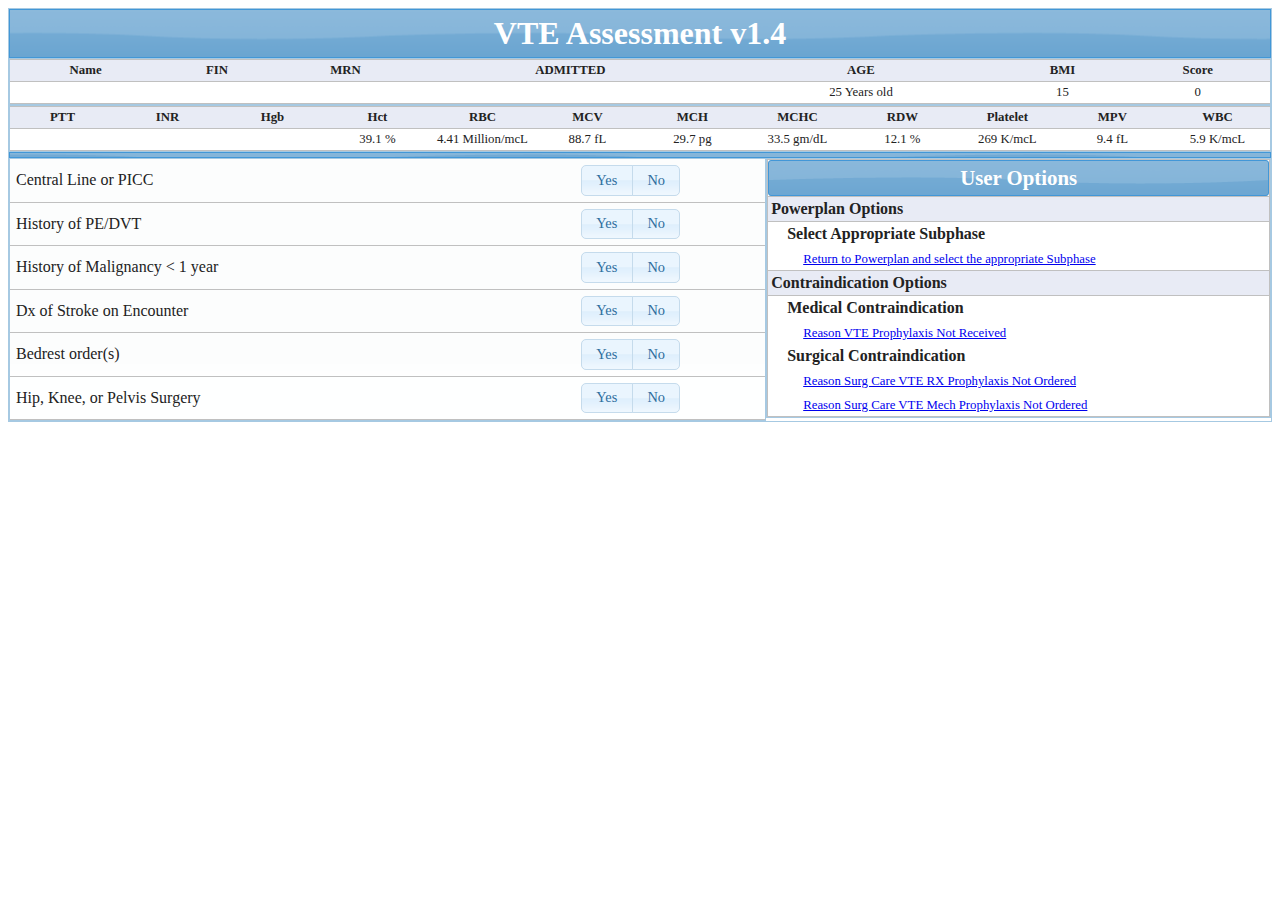
==== commit 323c8a36: "1.4" ====
--- a/example-smart-app/index.html
+++ b/example-smart-app/index.html
@@ -230,7 +230,7 @@
 					<tr>
 						<td colspan=2 style="text-align:center;">
 							<div class=ui-widget-header style="padding: 5px;font-size:2.0em">
-								VTE Assessment v1.3
+								VTE Assessment v1.4
 							</div>
 						</td>
 					</tr>
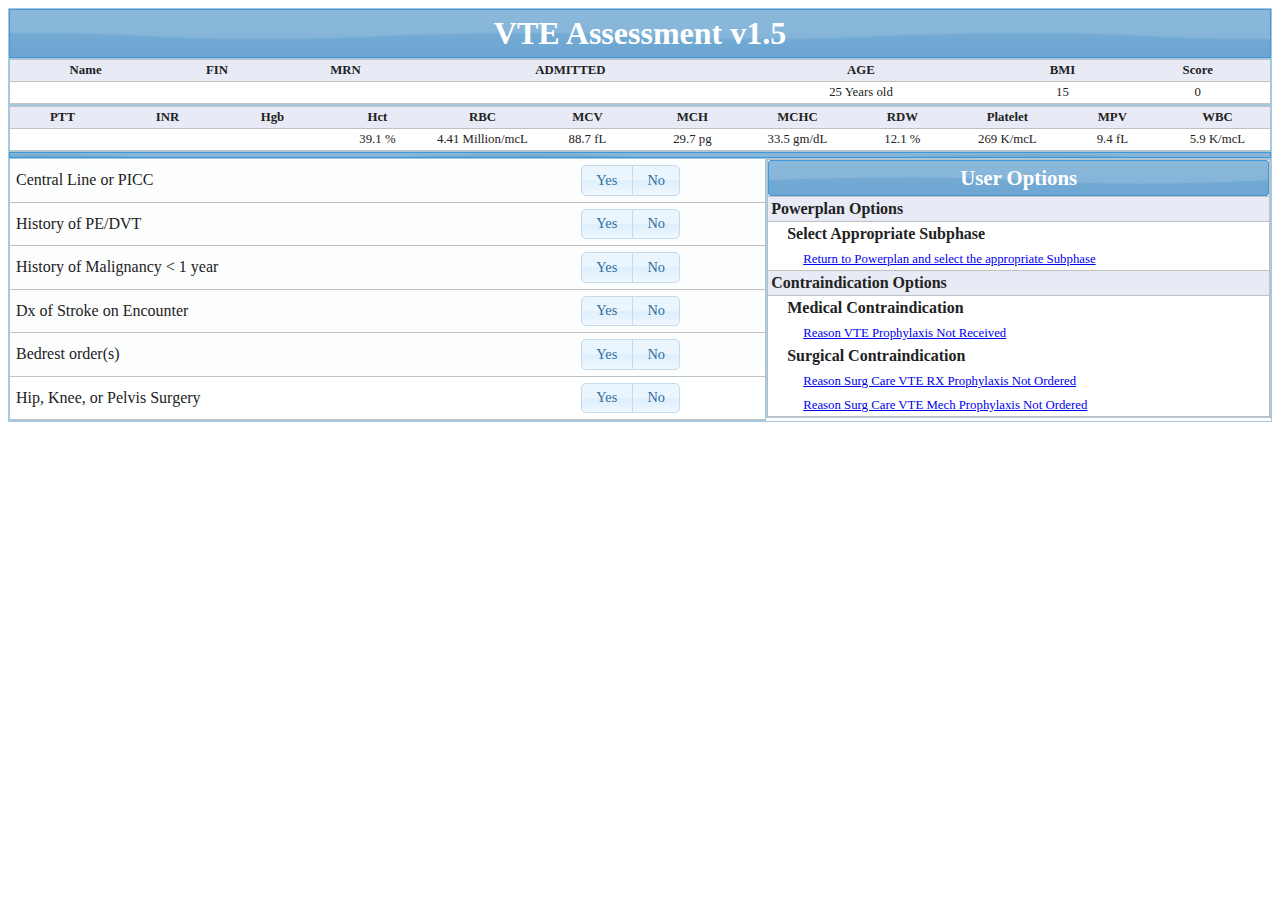
==== commit f22cc3cc: "1.5" ====
--- a/example-smart-app/index.html
+++ b/example-smart-app/index.html
@@ -183,17 +183,10 @@
 				$("#radioset_4_no").trigger("click");
 			}
 			 extractData().then(
-        //Display Patient Demographics and Observations if extractData was success
-        function(p) {
-          drawVisualization(p);
-        },
-
-        //Display 'Failed to call FHIR Service' if extractData failed
-        function() {
-          $('#loading').hide();
-          $('#errors').html('<p> Failed to call FHIR Service </p>');
-        }
-      );
+			//Display Patient Demographics and Observations if extractData was success
+			function(p) {
+				drawVisualization(p);
+			});
 			setTimeout(function () { toggleView();}, 500);
 		}
 
@@ -230,7 +223,7 @@
 					<tr>
 						<td colspan=2 style="text-align:center;">
 							<div class=ui-widget-header style="padding: 5px;font-size:2.0em">
-								VTE Assessment v1.4
+								VTE Assessment v1.5
 							</div>
 						</td>
 					</tr>
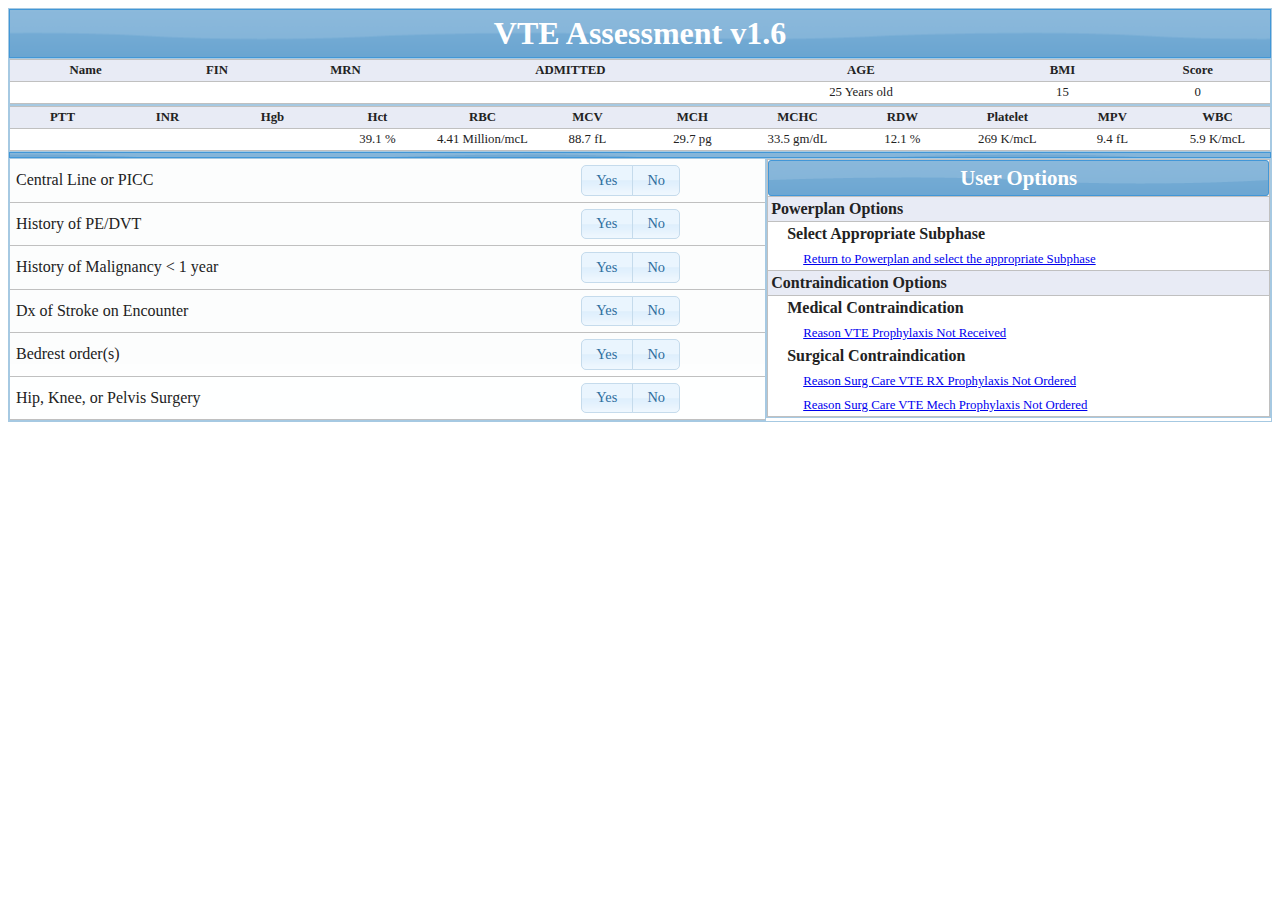
==== commit 5574d149: "1.6" ====
--- a/example-smart-app/index.html
+++ b/example-smart-app/index.html
@@ -223,7 +223,7 @@
 					<tr>
 						<td colspan=2 style="text-align:center;">
 							<div class=ui-widget-header style="padding: 5px;font-size:2.0em">
-								VTE Assessment v1.5
+								VTE Assessment v1.6
 							</div>
 						</td>
 					</tr>
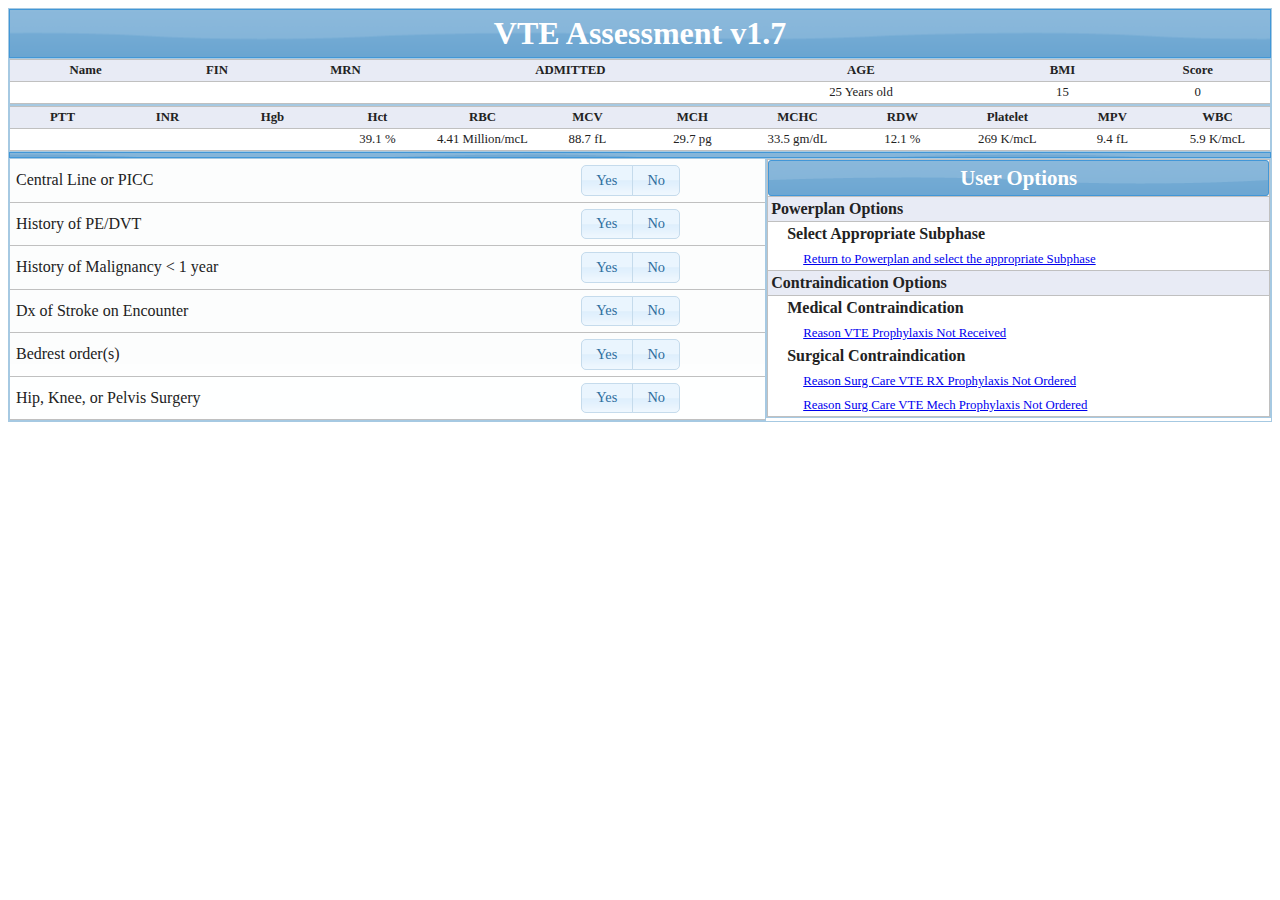
==== commit c8de2e6b: "1.7" ====
--- a/example-smart-app/index.html
+++ b/example-smart-app/index.html
@@ -223,7 +223,7 @@
 					<tr>
 						<td colspan=2 style="text-align:center;">
 							<div class=ui-widget-header style="padding: 5px;font-size:2.0em">
-								VTE Assessment v1.6
+								VTE Assessment v1.7
 							</div>
 						</td>
 					</tr>
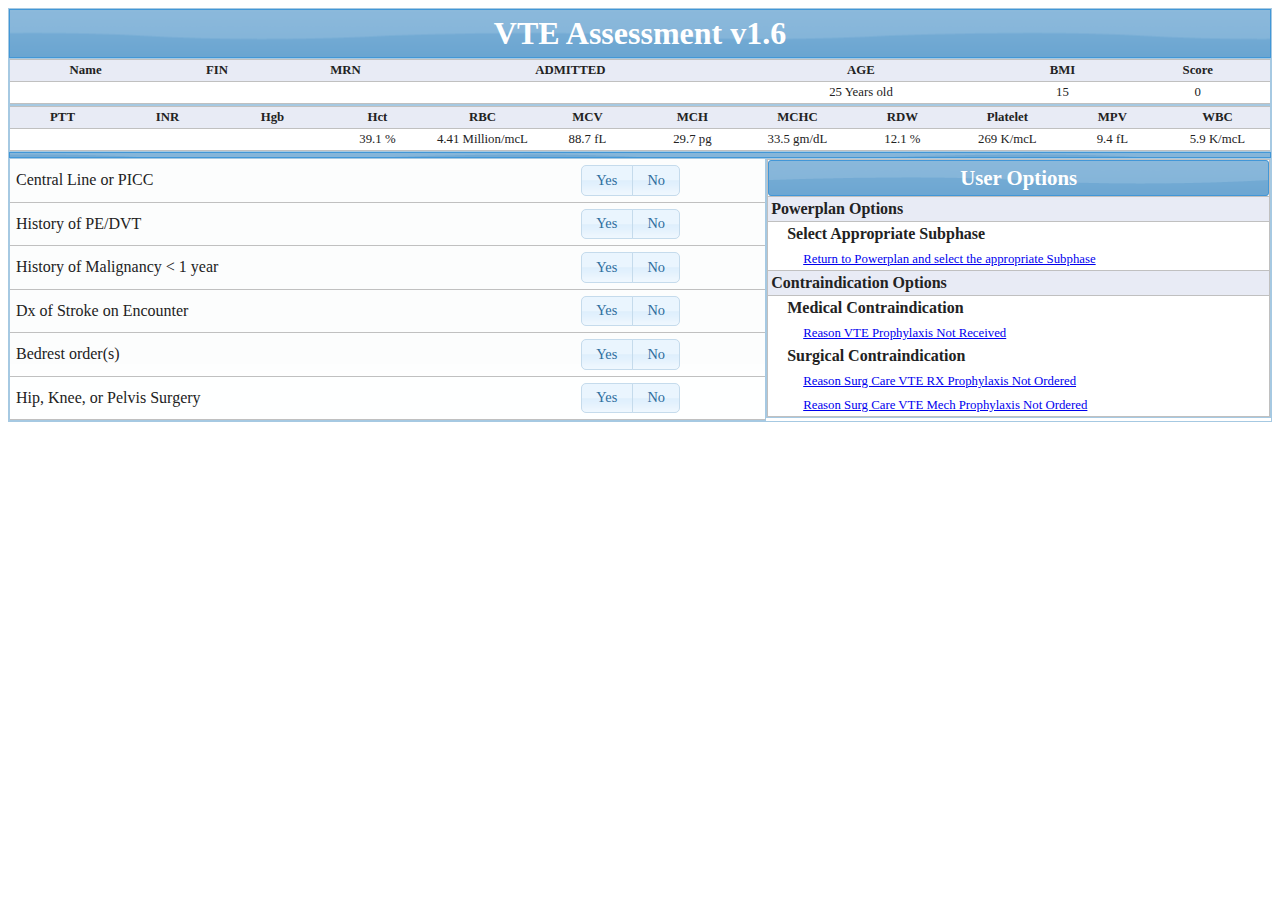
==== commit 062b7588: "1.6 again" ====
--- a/example-smart-app/index.html
+++ b/example-smart-app/index.html
@@ -223,7 +223,7 @@
 					<tr>
 						<td colspan=2 style="text-align:center;">
 							<div class=ui-widget-header style="padding: 5px;font-size:2.0em">
-								VTE Assessment v1.7
+								VTE Assessment v1.6
 							</div>
 						</td>
 					</tr>
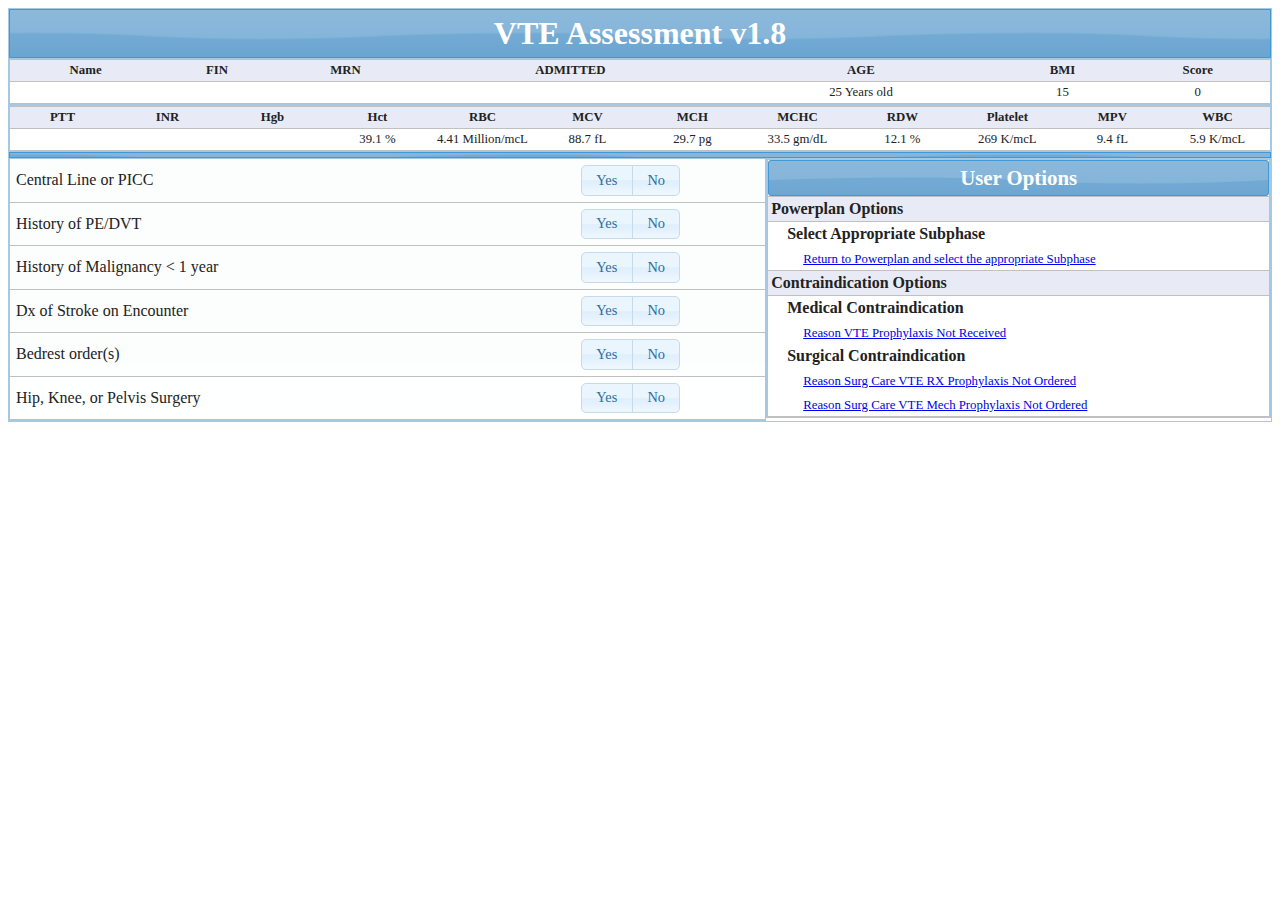
==== commit 4c2eaf7d: "1.8" ====
--- a/example-smart-app/index.html
+++ b/example-smart-app/index.html
@@ -223,7 +223,7 @@
 					<tr>
 						<td colspan=2 style="text-align:center;">
 							<div class=ui-widget-header style="padding: 5px;font-size:2.0em">
-								VTE Assessment v1.6
+								VTE Assessment v1.8
 							</div>
 						</td>
 					</tr>
